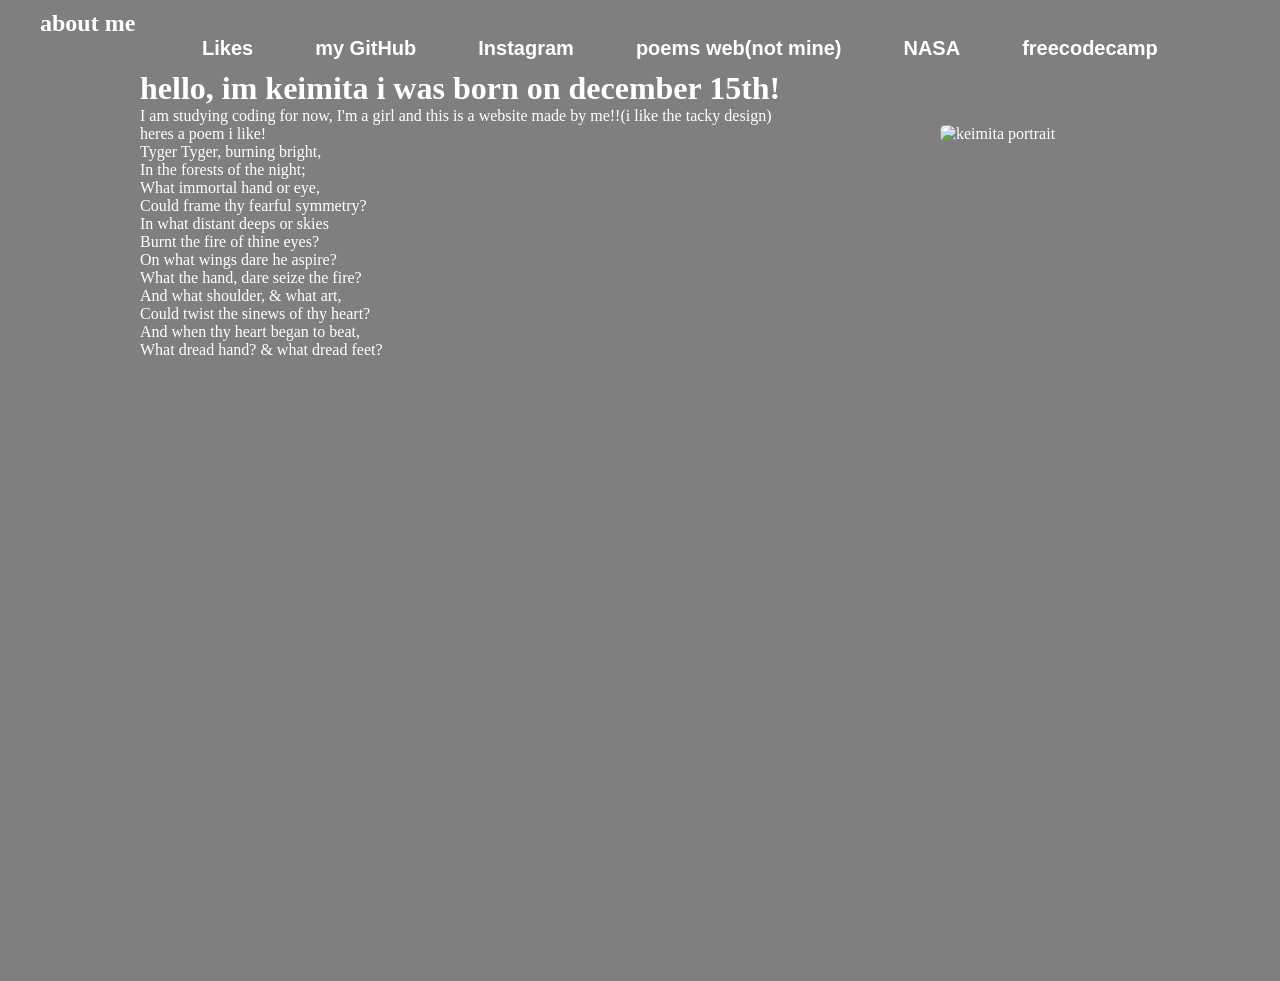
==== web.html @ 96c5b1b4 "Add files via upload" ====
<!DOCTYPE html>
<html lang="en">
<head>
    <title>my web</title>
    <link rel="stylesheet" href="css.css">
</head>
<body>
    <div class="main">
        <div class="navbar">
            <div class="icon">
                <h2 class="logo">about me</h2>
            </div>
            <div class="menu">
                <ul>
                  <ul>
                <li><a href="https://canva.link/hp7c3okau1qex1i">Likes</a></li>
                <li><a href="https://github.com/coding4ulater">my GitHub</a></li>
                <li><a href="https://www.instagram.com/keimi.ta?igsh=b2traXY0YWF1a3Bq">Instagram</a></li>
                <li><a href="https://www.poetryfoundation.org/">poems web(not mine)</a></li>
                <li><a href="https://www.nasa.gov/">NASA</a></li>
                <li><a href="https://www.freecodecamp.org/">freecodecamp</a></li>
                 </ul>
            </div>
        </div>

       <div class="content">
    <h1>hello, im keimita i was born on december 15th!</h1>
    <p>I am studying coding for now, I'm a girl and this is a website made by me!!(i like the tacky design)</p>
    
    <img class="small-img" src="3.jpeg" alt="keimita portrait" loading="lazy">



    <p>heres a poem i like!</p>

    <p>
        Tyger Tyger, burning bright,<br>
        In the forests of the night;<br>
        What immortal hand or eye,<br>
        Could frame thy fearful symmetry?
    </p>

    <p>
        In what distant deeps or skies<br>
        Burnt the fire of thine eyes?<br>
        On what wings dare he aspire?<br>
        What the hand, dare seize the fire?
    </p>

    <p>
        And what shoulder, &amp; what art,<br>
        Could twist the sinews of thy heart?<br>
        And when thy heart began to beat,<br>
        What dread hand? &amp; what dread feet?
    </p>

</div>
          
        </div>
    </div>
</body>
</html>
---- css.css ----
*{
    margin: 0;
    padding: 0;


}

.main{
    width: 100%;
   background: linear-gradient(to top, rgba(0,0,0,0.5)50%,rgba(0,0,0,0.5)50%), url(1.jpg);
    background-size: cover;
    background-position: center;
    height: 109vh;
}

.navbar{
    width: 1200px;
    height: 70px;
    margin: auto;
}

menu{
    width: 400px;
    float: left;
    height: 70px;
}

ul{
    float: left;
    display: flex;
    justify-content: center;
    align-items: center;
    height: 70px;
}

ul li{
    list-style: none;
    margin-left: 62px;
    margin-top: 27px;
    font-size: 20px;
    font-weight: bold;
}


ul li a{
    text-decoration: none;
    color: #fff;
    font-family: sans-serif;
    font-weight: 20px;
    transition: 0.4s ease-in-out;
}

ul li a:hover{
    color: hsl(307, 87%, 53%);
}


.content{
    width: 1100px;
    height: auto;
    margin: left;
    color: #fff;
    position: left;
}

.content .paragraph{
    padding-left: 30px;
    padding-top: 160px; 
    font-family: sans-serif;
    letter-spacing: 1px;    
    line-height: 1.0;
}

content .h1{
    padding-left: 20px;
    font-family: sans-serif;
    font-size: 50px;
    padding-top: 20px;
    cursor: pointer;
    background: #4394a0;
}

.small-img {
    width: 300px;      
    max-width: 100%;
    height: auto;
    float: right;  
    margin: 0 0 16px 24px;
    border-radius: 6px;
    object-fit: cover;
}



.content {
    overflow: auto;    
}

.logo{
    width: 100px;
    float: left;
    height: 70px;
    margin-top: 10px;
    color: #fff;
}
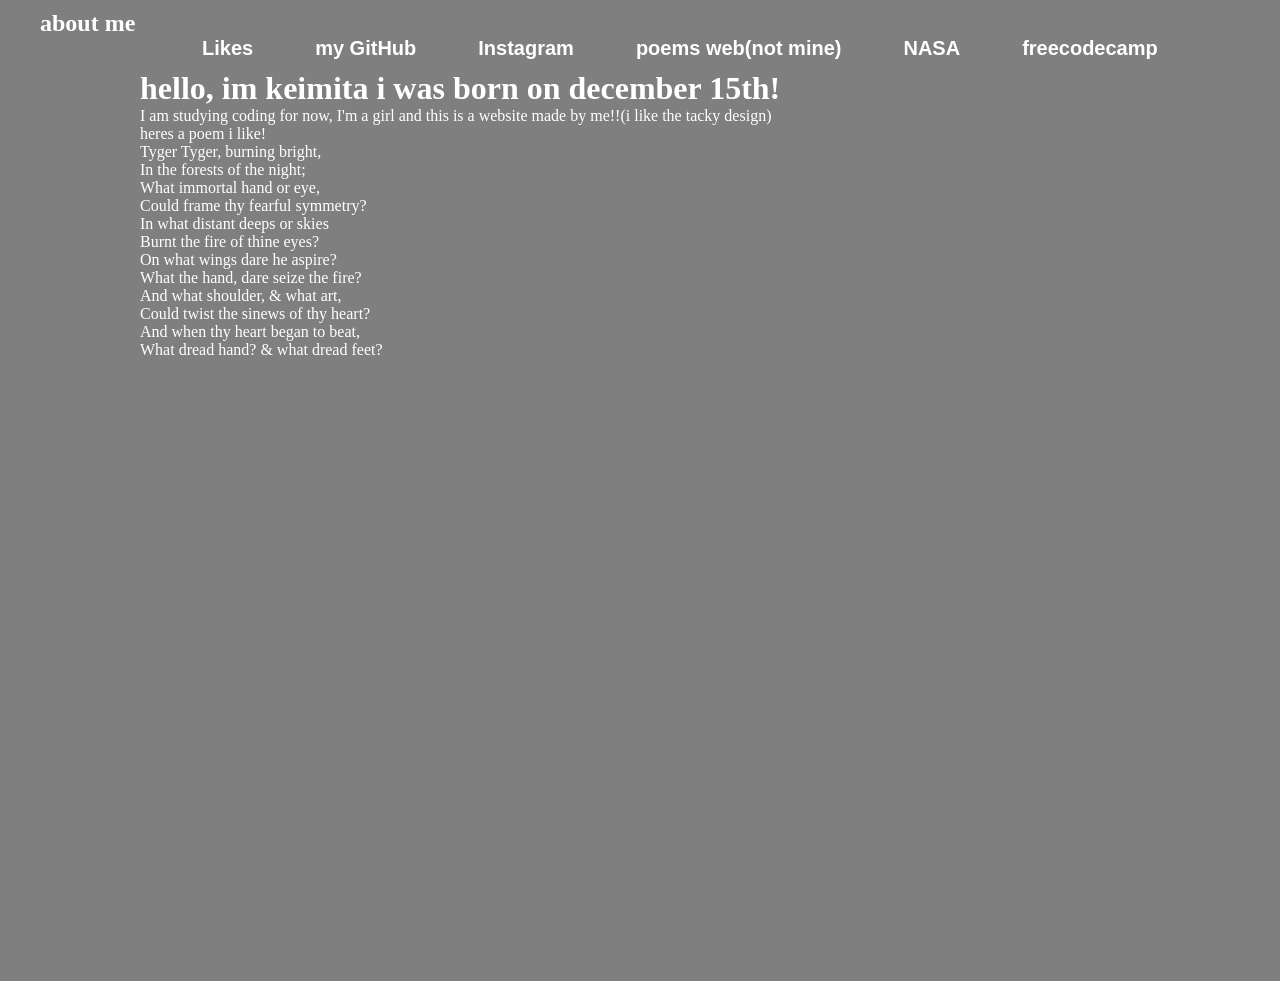
==== commit 95038c10: "Fix HTML structure and remove extra content" ====
--- a/web.html
+++ b/web.html
@@ -27,10 +27,6 @@
     <h1>hello, im keimita i was born on december 15th!</h1>
     <p>I am studying coding for now, I'm a girl and this is a website made by me!!(i like the tacky design)</p>
     
-    <img class="small-img" src="3.jpeg" alt="keimita portrait" loading="lazy">
-
-
-
     <p>heres a poem i like!</p>
 
     <p>
@@ -59,4 +55,4 @@
         </div>
     </div>
 </body>
-</html>+</html>
--- a/css.css
+++ b/css.css
@@ -80,17 +80,6 @@
     background: #4394a0;
 }
 
-.small-img {
-    width: 300px;      
-    max-width: 100%;
-    height: auto;
-    float: right;  
-    margin: 0 0 16px 24px;
-    border-radius: 6px;
-    object-fit: cover;
-}
-
-
 
 .content {
     overflow: auto;    
@@ -102,4 +91,4 @@
     height: 70px;
     margin-top: 10px;
     color: #fff;
-}+}
